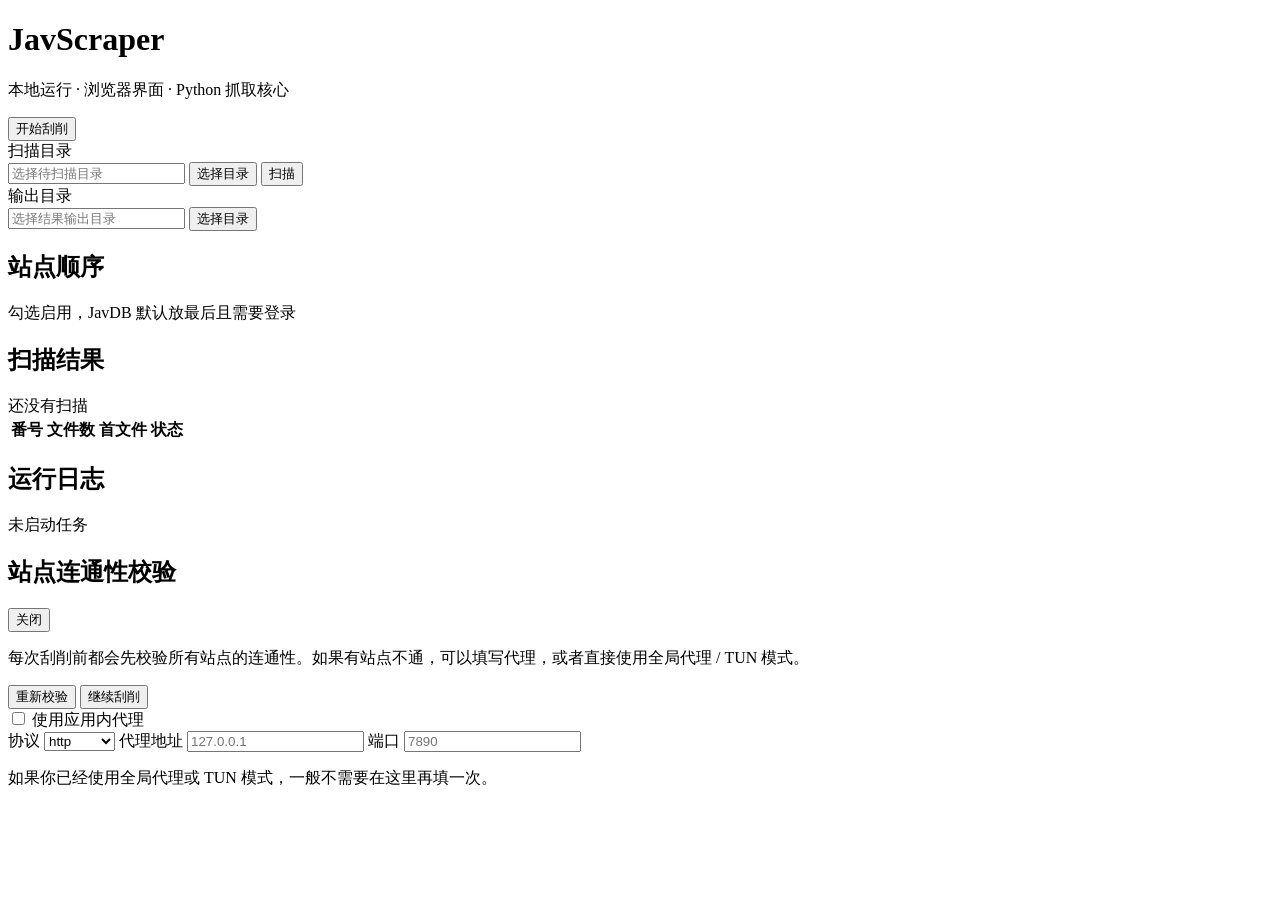
==== webui/index.html @ dcb09a74 "初始化 javScraper26 项目" ====
<!doctype html>
<html lang="zh-CN">
  <head>
    <meta charset="UTF-8" />
    <meta name="viewport" content="width=device-width, initial-scale=1.0" />
    <title>JavScraper</title>
    <link rel="stylesheet" href="/static/styles.css" />
  </head>
  <body>
    <div class="shell">
      <header class="hero">
        <div class="hero-main">
          <h1>JavScraper</h1>
          <p class="subtitle">本地运行 · 浏览器界面 · Python 抓取核心</p>
        </div>
        <button id="startButton" class="primary">开始刮削</button>
      </header>

      <section class="control-panel card">
        <div class="field-grid">
          <label class="field">
            <span>扫描目录</span>
            <div class="input-row">
              <input id="sourcePath" type="text" placeholder="选择待扫描目录" />
              <button id="pickSource">选择目录</button>
              <button id="scanButton">扫描</button>
            </div>
          </label>
          <label class="field">
            <span>输出目录</span>
            <div class="input-row">
              <input id="outputPath" type="text" placeholder="选择结果输出目录" />
              <button id="pickOutput">选择目录</button>
            </div>
          </label>
        </div>
      </section>

      <main class="workspace">
        <section class="card providers">
          <div class="section-head">
            <h2>站点顺序</h2>
            <span id="providerHint">勾选启用，JavDB 默认放最后且需要登录</span>
          </div>
          <ul id="providerList" class="provider-list"></ul>
        </section>

        <section class="card results">
          <div class="section-head">
            <h2>扫描结果</h2>
            <span id="scanSummary">还没有扫描</span>
          </div>
          <div class="table-wrap">
            <table>
              <thead>
                <tr>
                  <th>番号</th>
                  <th>文件数</th>
                  <th>首文件</th>
                  <th>状态</th>
                </tr>
              </thead>
              <tbody id="resultBody"></tbody>
            </table>
          </div>
        </section>

        <section class="card logs">
          <div class="section-head">
            <h2>运行日志</h2>
            <span id="taskSummary">未启动任务</span>
          </div>
          <pre id="logOutput" class="log-output"></pre>
        </section>
      </main>
    </div>

    <div id="connectivityModal" class="modal hidden">
      <div class="modal-card">
        <div class="section-head">
          <h2>站点连通性校验</h2>
          <button id="closeConnectivityModal" class="ghost-button">关闭</button>
        </div>
        <p class="modal-tip">
          每次刮削前都会先校验所有站点的连通性。如果有站点不通，可以填写代理，或者直接使用全局代理 / TUN 模式。
        </p>
        <div id="connectivitySummary" class="connectivity-summary"></div>

        <div class="modal-actions">
          <button id="recheckConnectivity">重新校验</button>
          <button id="continueAfterConnectivity" class="primary">继续刮削</button>
        </div>

        <div class="modal-scroll">
          <div id="connectivityResults" class="connectivity-results"></div>

          <div class="proxy-box">
            <label class="proxy-enable">
              <input id="proxyEnabled" type="checkbox" />
              <span>使用应用内代理</span>
            </label>
            <div class="proxy-grid">
              <label class="field">
                <span>协议</span>
                <select id="proxyProtocol">
                  <option value="http">http</option>
                  <option value="https">https</option>
                  <option value="socks5">socks5</option>
                  <option value="socks5h">socks5h</option>
                </select>
              </label>
              <label class="field">
                <span>代理地址</span>
                <input id="proxyHost" type="text" placeholder="127.0.0.1" />
              </label>
              <label class="field">
                <span>端口</span>
                <input id="proxyPort" type="text" placeholder="7890" />
              </label>
            </div>
            <p class="proxy-tip">
              如果你已经使用全局代理或 TUN 模式，一般不需要在这里再填一次。
            </p>
          </div>
        </div>
      </div>
    </div>
    <script src="/static/app.js"></script>
  </body>
  </html>
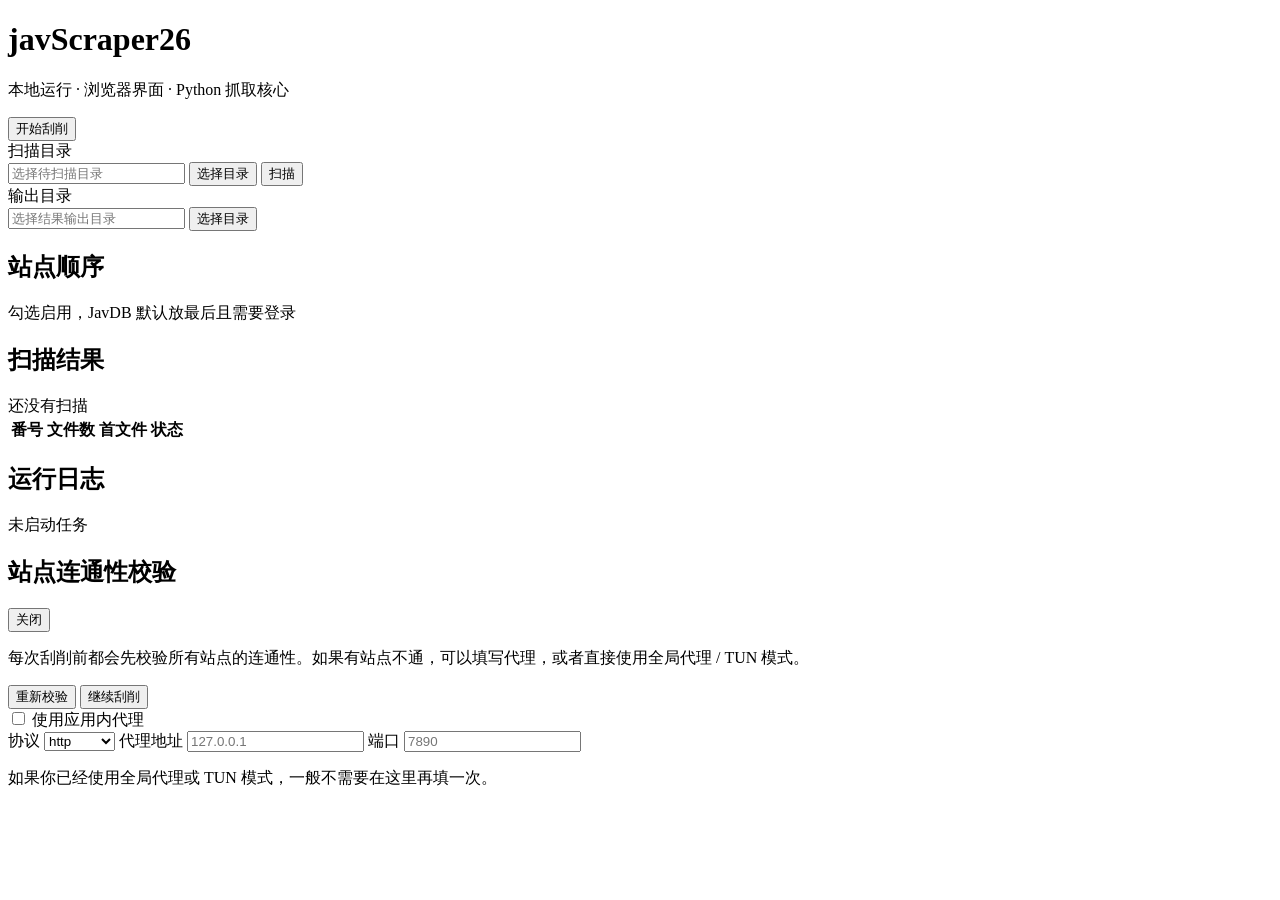
==== commit eed63d9d: "统一项目名为 javScraper26" ====
--- a/webui/index.html
+++ b/webui/index.html
@@ -3,14 +3,14 @@
   <head>
     <meta charset="UTF-8" />
     <meta name="viewport" content="width=device-width, initial-scale=1.0" />
-    <title>JavScraper</title>
+    <title>javScraper26</title>
     <link rel="stylesheet" href="/static/styles.css" />
   </head>
   <body>
     <div class="shell">
       <header class="hero">
         <div class="hero-main">
-          <h1>JavScraper</h1>
+          <h1>javScraper26</h1>
           <p class="subtitle">本地运行 · 浏览器界面 · Python 抓取核心</p>
         </div>
         <button id="startButton" class="primary">开始刮削</button>
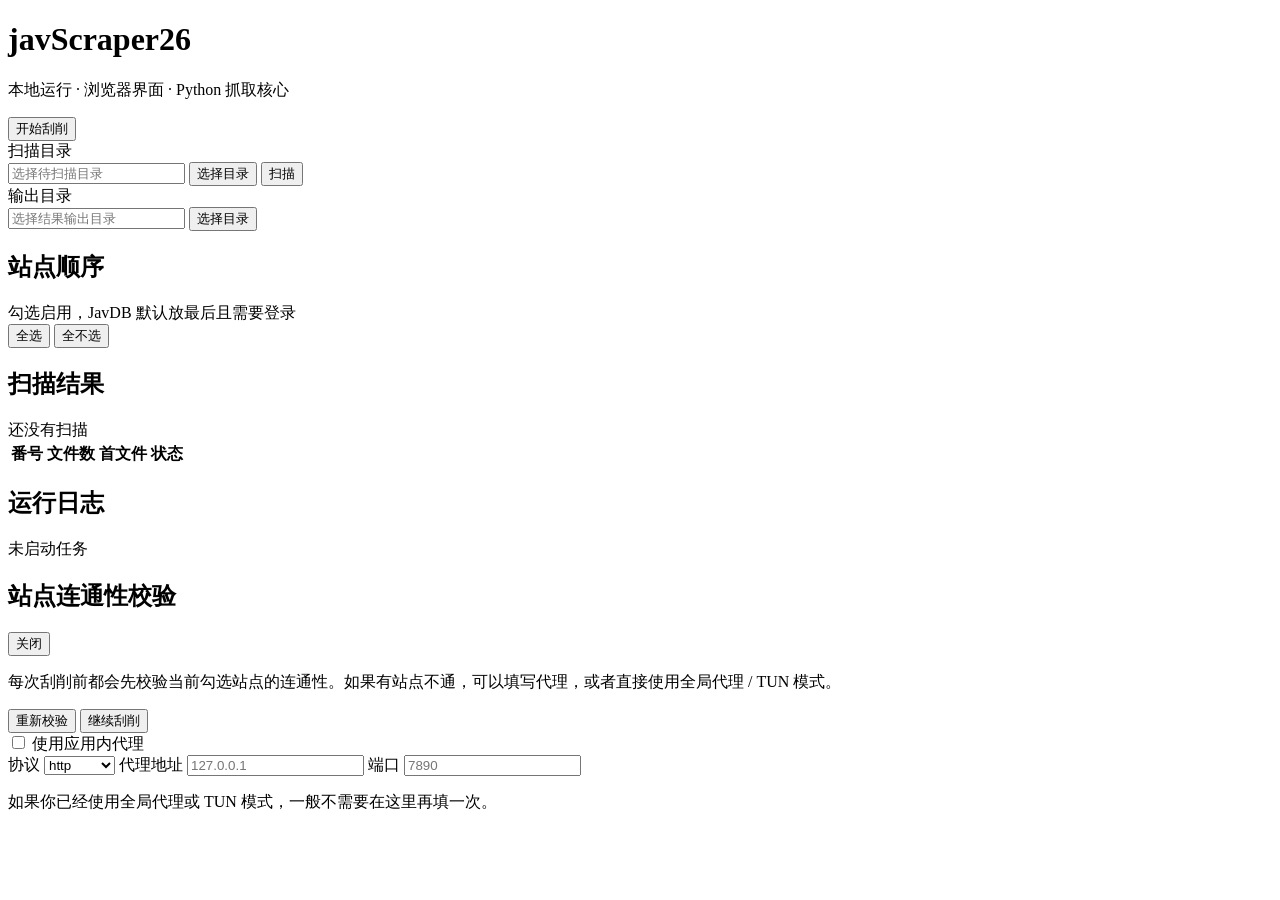
==== commit be7aeb17: "Add Heyzo family and UI provider controls" ====
--- a/webui/index.html
+++ b/webui/index.html
@@ -4,7 +4,7 @@
     <meta charset="UTF-8" />
     <meta name="viewport" content="width=device-width, initial-scale=1.0" />
     <title>javScraper26</title>
-    <link rel="stylesheet" href="/static/styles.css" />
+    <link rel="stylesheet" href="/static/styles.css?v=20260416b" />
   </head>
   <body>
     <div class="shell">
@@ -39,8 +39,14 @@
       <main class="workspace">
         <section class="card providers">
           <div class="section-head">
-            <h2>站点顺序</h2>
-            <span id="providerHint">勾选启用，JavDB 默认放最后且需要登录</span>
+            <div>
+              <h2>站点顺序</h2>
+              <span id="providerHint">勾选启用，JavDB 默认放最后且需要登录</span>
+            </div>
+            <div class="provider-bulk-actions">
+              <button id="selectAllProviders" type="button">全选</button>
+              <button id="clearAllProviders" type="button">全不选</button>
+            </div>
           </div>
           <ul id="providerList" class="provider-list"></ul>
         </section>
@@ -82,7 +88,7 @@
           <button id="closeConnectivityModal" class="ghost-button">关闭</button>
         </div>
         <p class="modal-tip">
-          每次刮削前都会先校验所有站点的连通性。如果有站点不通，可以填写代理，或者直接使用全局代理 / TUN 模式。
+          每次刮削前都会先校验当前勾选站点的连通性。如果有站点不通，可以填写代理，或者直接使用全局代理 / TUN 模式。
         </p>
         <div id="connectivitySummary" class="connectivity-summary"></div>
 
@@ -125,6 +131,6 @@
         </div>
       </div>
     </div>
-    <script src="/static/app.js"></script>
+    <script src="/static/app.js?v=20260416b"></script>
   </body>
   </html>
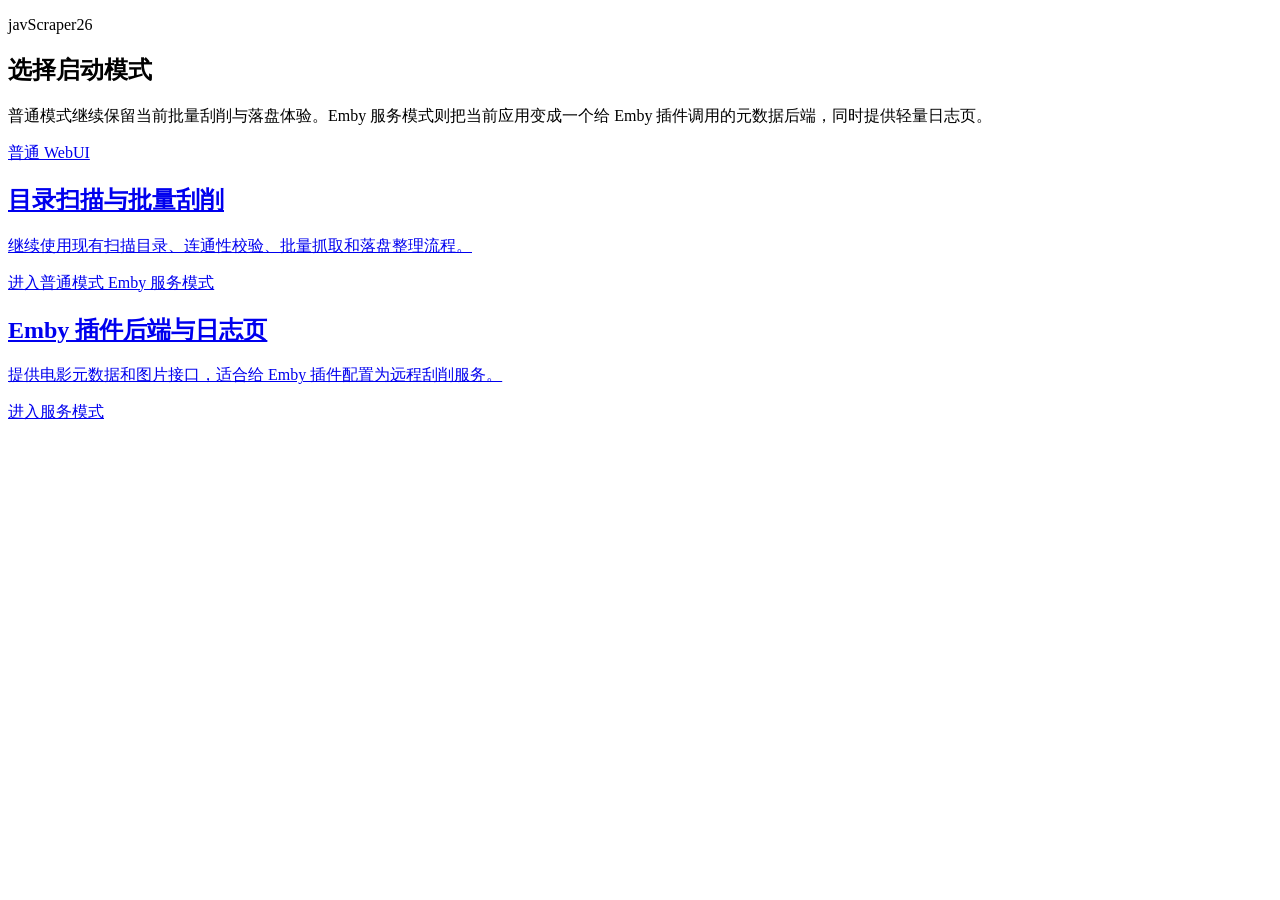
==== commit d3ef85f5: "Add service mode and image handling pipeline" ====
--- a/webui/index.html
+++ b/webui/index.html
@@ -4,133 +4,35 @@
     <meta charset="UTF-8" />
     <meta name="viewport" content="width=device-width, initial-scale=1.0" />
     <title>javScraper26</title>
-    <link rel="stylesheet" href="/static/styles.css?v=20260416b" />
+    <link rel="stylesheet" href="/static/styles.css?v=20260416c" />
   </head>
   <body>
-    <div class="shell">
-      <header class="hero">
-        <div class="hero-main">
-          <h1>javScraper26</h1>
-          <p class="subtitle">本地运行 · 浏览器界面 · Python 抓取核心</p>
-        </div>
-        <button id="startButton" class="primary">开始刮削</button>
-      </header>
-
-      <section class="control-panel card">
-        <div class="field-grid">
-          <label class="field">
-            <span>扫描目录</span>
-            <div class="input-row">
-              <input id="sourcePath" type="text" placeholder="选择待扫描目录" />
-              <button id="pickSource">选择目录</button>
-              <button id="scanButton">扫描</button>
-            </div>
-          </label>
-          <label class="field">
-            <span>输出目录</span>
-            <div class="input-row">
-              <input id="outputPath" type="text" placeholder="选择结果输出目录" />
-              <button id="pickOutput">选择目录</button>
-            </div>
-          </label>
+    <div class="mode-shell">
+      <section class="mode-hero card">
+        <div>
+          <p class="eyebrow">javScraper26</p>
+          <h1>选择启动模式</h1>
+          <p class="subtitle mode-copy">
+            普通模式继续保留当前批量刮削与落盘体验。Emby 服务模式则把当前应用变成一个给 Emby 插件调用的元数据后端，同时提供轻量日志页。
+          </p>
         </div>
       </section>
 
-      <main class="workspace">
-        <section class="card providers">
-          <div class="section-head">
-            <div>
-              <h2>站点顺序</h2>
-              <span id="providerHint">勾选启用，JavDB 默认放最后且需要登录</span>
-            </div>
-            <div class="provider-bulk-actions">
-              <button id="selectAllProviders" type="button">全选</button>
-              <button id="clearAllProviders" type="button">全不选</button>
-            </div>
-          </div>
-          <ul id="providerList" class="provider-list"></ul>
-        </section>
+      <section class="mode-grid">
+        <a class="mode-card card" href="/webui">
+          <span class="mode-tag">普通 WebUI</span>
+          <h2>目录扫描与批量刮削</h2>
+          <p>继续使用现有扫描目录、连通性校验、批量抓取和落盘整理流程。</p>
+          <span class="mode-link">进入普通模式</span>
+        </a>
 
-        <section class="card results">
-          <div class="section-head">
-            <h2>扫描结果</h2>
-            <span id="scanSummary">还没有扫描</span>
-          </div>
-          <div class="table-wrap">
-            <table>
-              <thead>
-                <tr>
-                  <th>番号</th>
-                  <th>文件数</th>
-                  <th>首文件</th>
-                  <th>状态</th>
-                </tr>
-              </thead>
-              <tbody id="resultBody"></tbody>
-            </table>
-          </div>
-        </section>
-
-        <section class="card logs">
-          <div class="section-head">
-            <h2>运行日志</h2>
-            <span id="taskSummary">未启动任务</span>
-          </div>
-          <pre id="logOutput" class="log-output"></pre>
-        </section>
-      </main>
+        <a class="mode-card card" href="/service">
+          <span class="mode-tag">Emby 服务模式</span>
+          <h2>Emby 插件后端与日志页</h2>
+          <p>提供电影元数据和图片接口，适合给 Emby 插件配置为远程刮削服务。</p>
+          <span class="mode-link">进入服务模式</span>
+        </a>
+      </section>
     </div>
-
-    <div id="connectivityModal" class="modal hidden">
-      <div class="modal-card">
-        <div class="section-head">
-          <h2>站点连通性校验</h2>
-          <button id="closeConnectivityModal" class="ghost-button">关闭</button>
-        </div>
-        <p class="modal-tip">
-          每次刮削前都会先校验当前勾选站点的连通性。如果有站点不通，可以填写代理，或者直接使用全局代理 / TUN 模式。
-        </p>
-        <div id="connectivitySummary" class="connectivity-summary"></div>
-
-        <div class="modal-actions">
-          <button id="recheckConnectivity">重新校验</button>
-          <button id="continueAfterConnectivity" class="primary">继续刮削</button>
-        </div>
-
-        <div class="modal-scroll">
-          <div id="connectivityResults" class="connectivity-results"></div>
-
-          <div class="proxy-box">
-            <label class="proxy-enable">
-              <input id="proxyEnabled" type="checkbox" />
-              <span>使用应用内代理</span>
-            </label>
-            <div class="proxy-grid">
-              <label class="field">
-                <span>协议</span>
-                <select id="proxyProtocol">
-                  <option value="http">http</option>
-                  <option value="https">https</option>
-                  <option value="socks5">socks5</option>
-                  <option value="socks5h">socks5h</option>
-                </select>
-              </label>
-              <label class="field">
-                <span>代理地址</span>
-                <input id="proxyHost" type="text" placeholder="127.0.0.1" />
-              </label>
-              <label class="field">
-                <span>端口</span>
-                <input id="proxyPort" type="text" placeholder="7890" />
-              </label>
-            </div>
-            <p class="proxy-tip">
-              如果你已经使用全局代理或 TUN 模式，一般不需要在这里再填一次。
-            </p>
-          </div>
-        </div>
-      </div>
-    </div>
-    <script src="/static/app.js?v=20260416b"></script>
   </body>
-  </html>
+</html>
